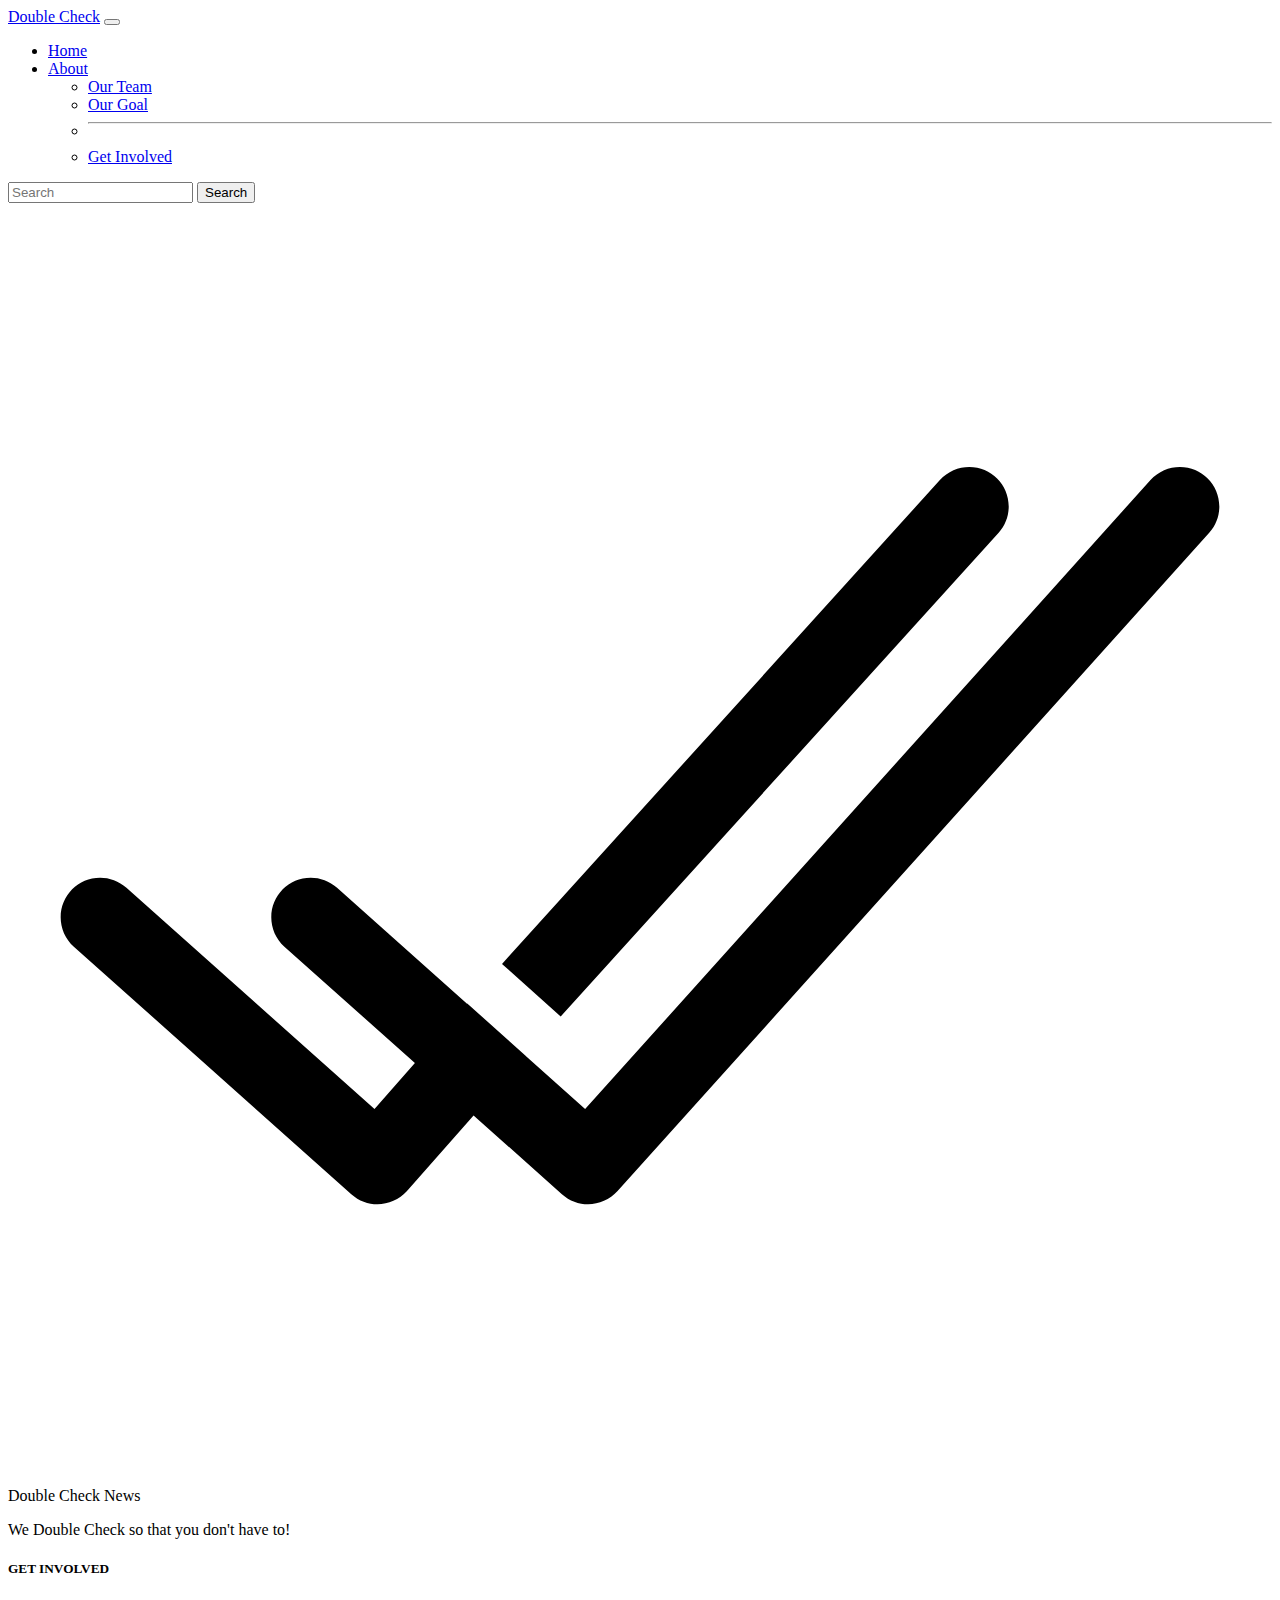
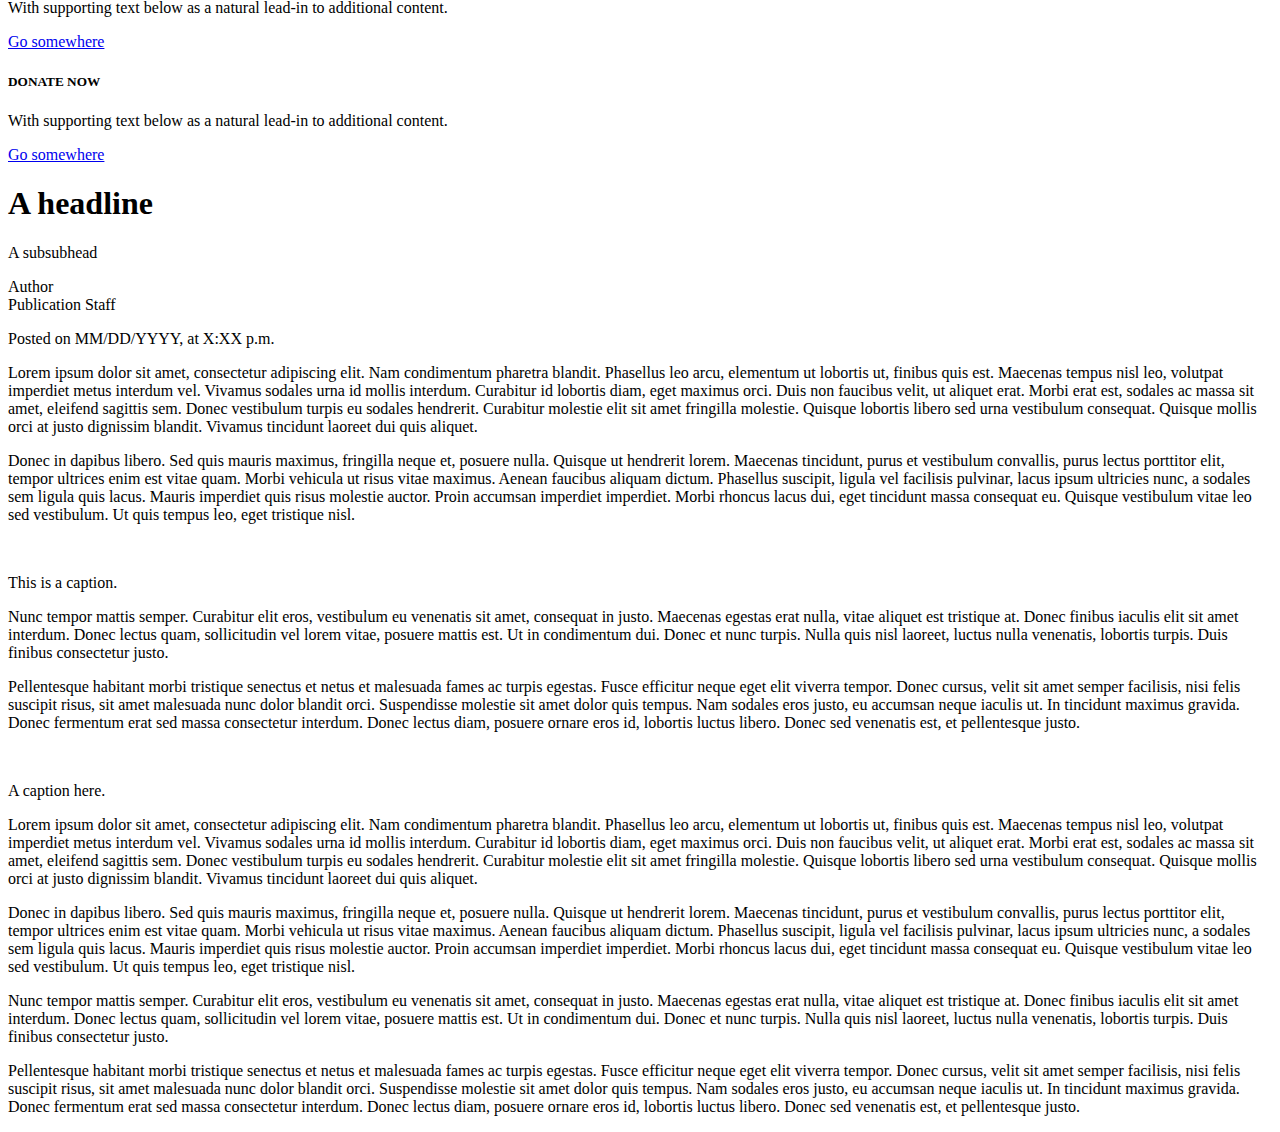
==== article[1].html @ 71159e7f "Add files via upload" ====
<!DOCTYPE html>
<html lang="en">
  <head>
    <meta charset="utf-8">

    <link rel="stylesheet" href="css/fonts/fonts.css">
    <link rel="stylesheet" href="css/main.css">
    <style>
      body {
        background-image: url("watercolor.png");
        background-repeat: repeat;
        background-size: cover;
      }
      </style>
    <link rel="preconnect" href="https://fonts.googleapis.com">
    <link rel="preconnect" href="https://fonts.gstatic.com" crossorigin>
    <link href="https://fonts.googleapis.com/css2?family=Josefin+Sans:wght@500&display=swap" rel="stylesheet">
    <link href="https://cdn.jsdelivr.net/npm/bootstrap@5.3.0-alpha3/dist/css/bootstrap.min.css" rel="stylesheet" integrity="sha384-KK94CHFLLe+nY2dmCWGMq91rCGa5gtU4mk92HdvYe+M/SXH301p5ILy+dN9+nJOZ" crossorigin="anonymous">
    <title></title>
  </head>
  <body>

    <div class="container">

      <div class="row">

        <div class="col">
      
          <nav class="navbar navbar-expand-lg bg-body-tertiary">
      <div class="container-fluid">
        <a class="navbar-brand" href="#">Double Check</a>
        <button class="navbar-toggler" type="button" data-bs-toggle="collapse" data-bs-target="#navbarSupportedContent" aria-controls="navbarSupportedContent" aria-expanded="false" aria-label="Toggle navigation">
          <span class="navbar-toggler-icon"></span>
        </button>
        <div class="collapse navbar-collapse" id="navbarSupportedContent">
          <ul class="navbar-nav me-auto mb-2 mb-lg-0">
            <li class="nav-item">
              <a class="nav-link active" aria-current="page" href="#">Home</a>
            </li>
            <li class="nav-item dropdown">
              <a class="nav-link dropdown-toggle active" href="#" role="button" data-bs-toggle="dropdown" aria-expanded="false">
            About
              </a>
              <ul class="dropdown-menu">
                <li><a class="dropdown-item" href="#">Our Team</a></li>
                <li><a class="dropdown-item" href="#">Our Goal</a></li>
                <li><hr class="dropdown-divider"></li>
                <li><a class="dropdown-item" href="#">Get Involved</a></li>
              </ul>
            </li>
          </ul>
          <form class="d-flex" role="search">
            <input class="form-control me-2" type="search" placeholder="Search" aria-label="Search">
            <button class="btn btn-outline-success" type="submit">Search</button>
          </form>
        </div>
      </div>
    </nav>

        </div>
    
      </div>

      <div class="row">


    <nav>
        <!-- <img class="logo" src="images/logo_placeholder.png" alt="Logo"> -->
        <svg class="logo" clip-rule="evenodd" fill-rule="evenodd" stroke-linejoin="round" stroke-miterlimit="2" viewBox="0 0 24 24" xmlns="http://www.w3.org/2000/svg"><path d="m9.831 16.198.002-.003-1.113-.996-.004.004-2.468-2.202c-.144-.128-.322-.191-.5-.191-.417 0-.749.337-.749.75 0 .206.084.412.249.56l2.478 2.21-.767.873-4.71-4.202c-.144-.128-.322-.191-.5-.191-.416 0-.749.337-.749.75 0 .206.084.412.25.56l5.268 4.7c.143.128.321.191.499.191.206 0 .41-.084.559-.25l1.264-1.437 1.677 1.496c.143.128.321.191.499.191.206 0 .409-.084.558-.25l11.234-12.499c.129-.143.192-.322.192-.501 0-.419-.338-.75-.748-.75-.206 0-.411.084-.559.249l-10.735 11.943zm-.451-1.75 1.114.996 8.316-9.182c.128-.143.191-.322.191-.501 0-.419-.337-.75-.748-.75-.206 0-.411.084-.559.249z" fill-rule="nonzero"/></svg>
        <p class="logoname">Double Check News</p>
        <!-- Psst! You can also replace the image logo above with something from Iconmonstr.com, followed by some HTML for your site name that you style in CSS :-) -->

        <p class="sitemotto">We Double Check so that you don't have to!</p>

    </nav>

    <nav>
      <div class="row">
        <div class="col-sm-6">
          <div class="card">
            <div class="card-body">
              <h5 class="card-title">GET INVOLVED</h5>
              <p class="card-text">With supporting text below as a natural lead-in to additional content.</p>
              <a href="#" class="btn btn-primary">Go somewhere</a>
            </div>
          </div>
        </div>
        <div class="col-sm-6">
          <div class="card">
            <div class="card-body">
              <h5 class="card-title">DONATE NOW</h5>
              <p class="card-text">With supporting text below as a natural lead-in to additional content.</p>
              <a href="#" class="btn btn-primary">Go somewhere</a>
            </div>
          </div>
        </div>
      </div>
    </nav>

    <article>

      <header>
        <h1 class="headline">A headline</h1>
        <p class="sub">A subsubhead</p>
        <p class="byline">Author <br>Publication Staff</p>
        <p>Posted on MM/DD/YYYY, at X:XX p.m.</p>
      </header>

      <div class="row">

        <div class="col-sm col-md-8">

          <p>Lorem ipsum dolor sit amet, consectetur adipiscing elit. Nam condimentum pharetra blandit. Phasellus leo arcu, elementum ut lobortis ut, finibus quis est. Maecenas tempus nisl leo, volutpat imperdiet metus interdum vel. Vivamus sodales urna id mollis interdum. Curabitur id lobortis diam, eget maximus orci. Duis non faucibus velit, ut aliquet erat. Morbi erat est, sodales ac massa sit amet, eleifend sagittis sem. Donec vestibulum turpis eu sodales hendrerit. Curabitur molestie elit sit amet fringilla molestie. Quisque lobortis libero sed urna vestibulum consequat. Quisque mollis orci at justo dignissim blandit. Vivamus tincidunt laoreet dui quis aliquet.</p>

          <p>Donec in dapibus libero. Sed quis mauris maximus, fringilla neque et, posuere nulla. Quisque ut hendrerit lorem. Maecenas tincidunt, purus et vestibulum convallis, purus lectus porttitor elit, tempor ultrices enim est vitae quam. Morbi vehicula ut risus vitae maximus. Aenean faucibus aliquam dictum. Phasellus suscipit, ligula vel facilisis pulvinar, lacus ipsum ultricies nunc, a sodales sem ligula quis lacus. Mauris imperdiet quis risus molestie auctor. Proin accumsan imperdiet imperdiet. Morbi rhoncus lacus dui, eget tincidunt massa consequat eu. Quisque vestibulum vitae leo sed vestibulum. Ut quis tempus leo, eget tristique nisl.</p>

        </div>

        <div class="col-sm col-md-4">

          <img class="story_image" src="images/img1.jpg" alt="">
          <p class="caption">This is a caption.</p>

        </div>

      </div>

      <p>Nunc tempor mattis semper. Curabitur elit eros, vestibulum eu venenatis sit amet, consequat in justo. Maecenas egestas erat nulla, vitae aliquet est tristique at. Donec finibus iaculis elit sit amet interdum. Donec lectus quam, sollicitudin vel lorem vitae, posuere mattis est. Ut in condimentum dui. Donec et nunc turpis. Nulla quis nisl laoreet, luctus nulla venenatis, lobortis turpis. Duis finibus consectetur justo.</p>

      <p>Pellentesque habitant morbi tristique senectus et netus et malesuada fames ac turpis egestas. Fusce efficitur neque eget elit viverra tempor. Donec cursus, velit sit amet semper facilisis, nisi felis suscipit risus, sit amet malesuada nunc dolor blandit orci. Suspendisse molestie sit amet dolor quis tempus. Nam sodales eros justo, eu accumsan neque iaculis ut. In tincidunt maximus gravida. Donec fermentum erat sed massa consectetur interdum. Donec lectus diam, posuere ornare eros id, lobortis luctus libero. Donec sed venenatis est, et pellentesque justo.</p>

      <img class="story_image" src="images/img2.png" alt="">
      <p class="caption">A caption here.</p>

      <p>Lorem ipsum dolor sit amet, consectetur adipiscing elit. Nam condimentum pharetra blandit. Phasellus leo arcu, elementum ut lobortis ut, finibus quis est. Maecenas tempus nisl leo, volutpat imperdiet metus interdum vel. Vivamus sodales urna id mollis interdum. Curabitur id lobortis diam, eget maximus orci. Duis non faucibus velit, ut aliquet erat. Morbi erat est, sodales ac massa sit amet, eleifend sagittis sem. Donec vestibulum turpis eu sodales hendrerit. Curabitur molestie elit sit amet fringilla molestie. Quisque lobortis libero sed urna vestibulum consequat. Quisque mollis orci at justo dignissim blandit. Vivamus tincidunt laoreet dui quis aliquet.</p>

      <p>Donec in dapibus libero. Sed quis mauris maximus, fringilla neque et, posuere nulla. Quisque ut hendrerit lorem. Maecenas tincidunt, purus et vestibulum convallis, purus lectus porttitor elit, tempor ultrices enim est vitae quam. Morbi vehicula ut risus vitae maximus. Aenean faucibus aliquam dictum. Phasellus suscipit, ligula vel facilisis pulvinar, lacus ipsum ultricies nunc, a sodales sem ligula quis lacus. Mauris imperdiet quis risus molestie auctor. Proin accumsan imperdiet imperdiet. Morbi rhoncus lacus dui, eget tincidunt massa consequat eu. Quisque vestibulum vitae leo sed vestibulum. Ut quis tempus leo, eget tristique nisl.</p>

      <p>Nunc tempor mattis semper. Curabitur elit eros, vestibulum eu venenatis sit amet, consequat in justo. Maecenas egestas erat nulla, vitae aliquet est tristique at. Donec finibus iaculis elit sit amet interdum. Donec lectus quam, sollicitudin vel lorem vitae, posuere mattis est. Ut in condimentum dui. Donec et nunc turpis. Nulla quis nisl laoreet, luctus nulla venenatis, lobortis turpis. Duis finibus consectetur justo.</p>

      <p>Pellentesque habitant morbi tristique senectus et netus et malesuada fames ac turpis egestas. Fusce efficitur neque eget elit viverra tempor. Donec cursus, velit sit amet semper facilisis, nisi felis suscipit risus, sit amet malesuada nunc dolor blandit orci. Suspendisse molestie sit amet dolor quis tempus. Nam sodales eros justo, eu accumsan neque iaculis ut. In tincidunt maximus gravida. Donec fermentum erat sed massa consectetur interdum. Donec lectus diam, posuere ornare eros id, lobortis luctus libero. Donec sed venenatis est, et pellentesque justo.</p>

      </article>


      <footer>
      </footer>

  
      <script src="https://cdn.jsdelivr.net/npm/bootstrap@5.3.0-alpha3/dist/js/bootstrap.bundle.min.js" integrity="sha384-ENjdO4Dr2bkBIFxQpeoTz1HIcje39Wm4jDKdf19U8gI4ddQ3GYNS7NTKfAdVQSZe" crossorigin="anonymous"></script>
  </body>
</html>
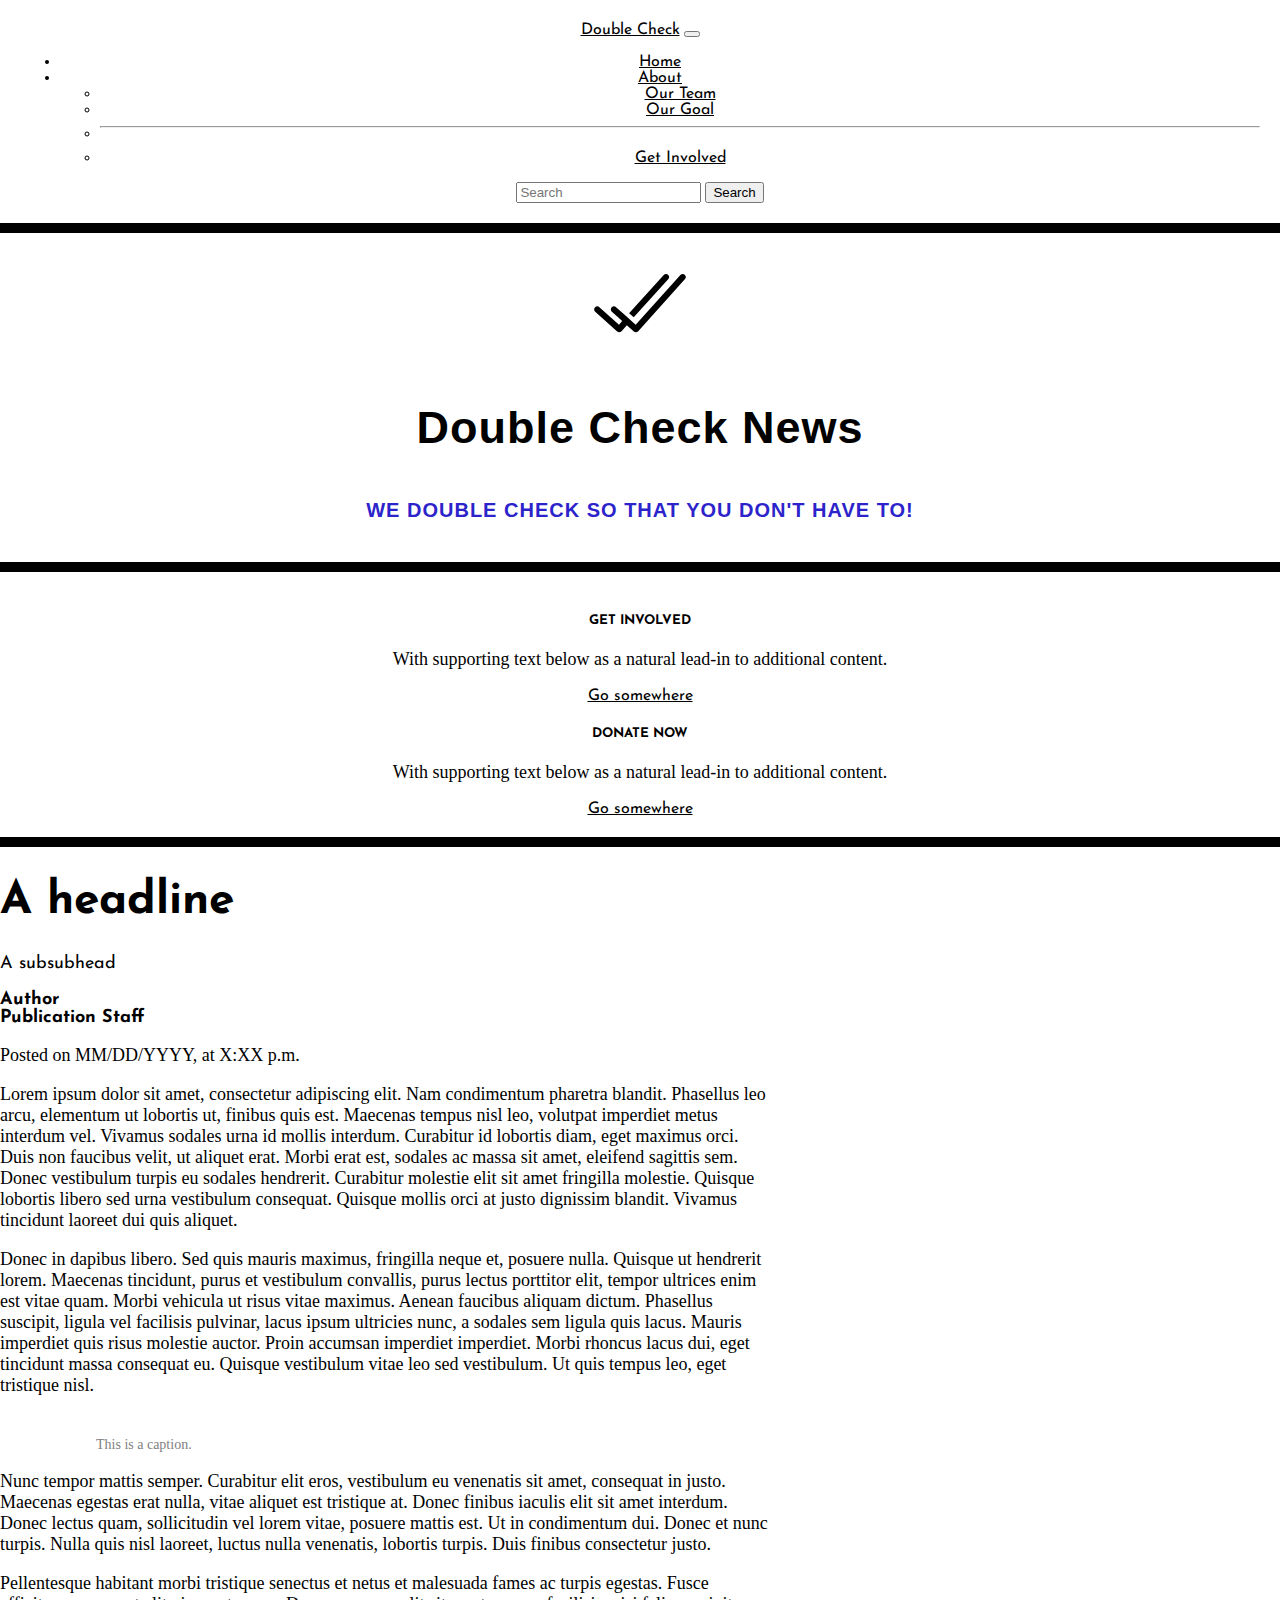
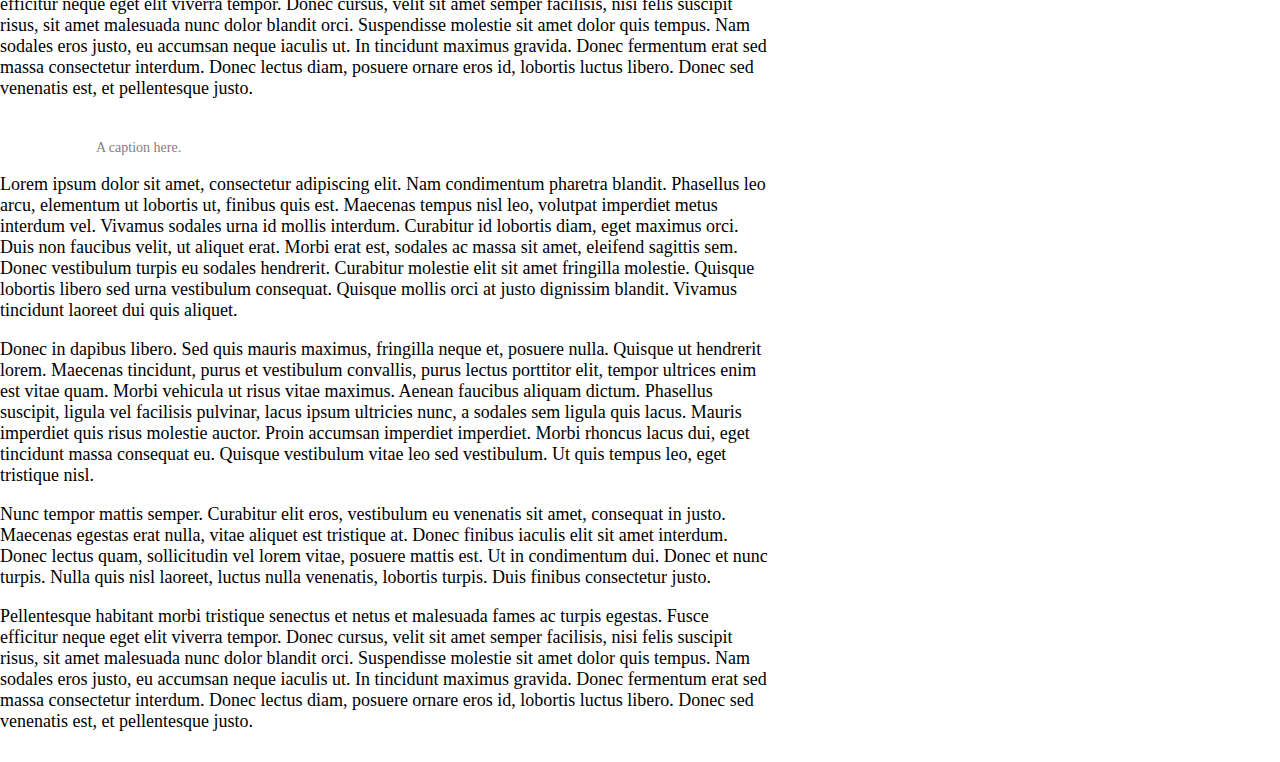
==== commit a29636e4: "Update article[1].html" ====
--- a/article[1].html
+++ b/article[1].html
@@ -4,7 +4,7 @@
     <meta charset="utf-8">
 
     <link rel="stylesheet" href="css/fonts/fonts.css">
-    <link rel="stylesheet" href="css/main.css">
+    <link rel="stylesheet" href="main.css">
     <style>
       body {
         background-image: url("watercolor.png");
@@ -149,4 +149,4 @@
   
       <script src="https://cdn.jsdelivr.net/npm/bootstrap@5.3.0-alpha3/dist/js/bootstrap.bundle.min.js" integrity="sha384-ENjdO4Dr2bkBIFxQpeoTz1HIcje39Wm4jDKdf19U8gI4ddQ3GYNS7NTKfAdVQSZe" crossorigin="anonymous"></script>
   </body>
-</html>+</html>
--- a/main.css
+++ b/main.css
@@ -0,0 +1,119 @@
+body {
+  margin: 0px;
+}
+
+.logo {
+  width: 100px;
+}
+
+nav {
+  border-bottom: 10px solid black;
+  padding: 20px;
+  text-align: center;
+  background-color: #ffffff;
+}
+
+
+.card {
+  font-family: 'Josefin Sans', sans-serif;
+}
+
+
+.logoname {
+  font-family: Basier, Arial, sans-serif;
+  font-size: 45px;
+  letter-spacing: 1px;
+  font-weight: bold;
+}
+
+.bg{
+  background-image: url("watercolor.png");
+  background-repeat: repeat;
+  background-size: cover;
+}
+
+.sitemotto {
+  color: #2c23cb;
+  font-family: Basier, Arial, sans-serif;
+  font-size: 20px;
+  text-transform: uppercase;
+  letter-spacing: 1px;
+  font-weight: bold;
+}
+
+article {
+  margin-left: 0%;
+  width: 60%;
+}
+
+header {
+    margin-top: 15px;
+    font-family: Basier, Arial, sans-serif;
+    font-size: 20px;
+}
+
+h1 {
+  font-size: 46px;
+}
+
+.navbar-brand {
+  font-family: 'Josefin Sans', sans-serif;
+}
+
+.nav-item {
+  font-family: 'Josefin Sans', sans-serif;
+}
+
+.headline {
+  font-family: 'Josefin Sans', sans-serif;
+}
+
+.sub {
+  font-family: 'Josefin Sans', sans-serif;
+}
+
+.byline {
+  font-family: 'Josefin Sans', sans-serif;
+  font-weight: bold;
+}
+
+.tdpad {
+  padding: 15px;
+}
+
+p {
+  font-family: Pensum, "Times New Roman", serif;
+  font-size: 18px;
+}
+
+.story_image {
+  width: 75%;
+  margin-left: 12.5%;
+}
+
+.caption {
+  color: gray;
+  font-size: 14px;
+  margin-top: 5px;
+  margin-left: 12.5%;
+}
+
+footer {
+  margin-left: 25px;
+  margin-top: 30px;
+  font-family: Basier, Arial, sans-serif;
+}
+
+footer > p {
+  font-size: 14px;
+  color: #666;
+}
+
+a {
+  color: black;
+}
+
+a:hover {
+  color: #717171;
+  text-decoration-color: #ffcb04;
+}